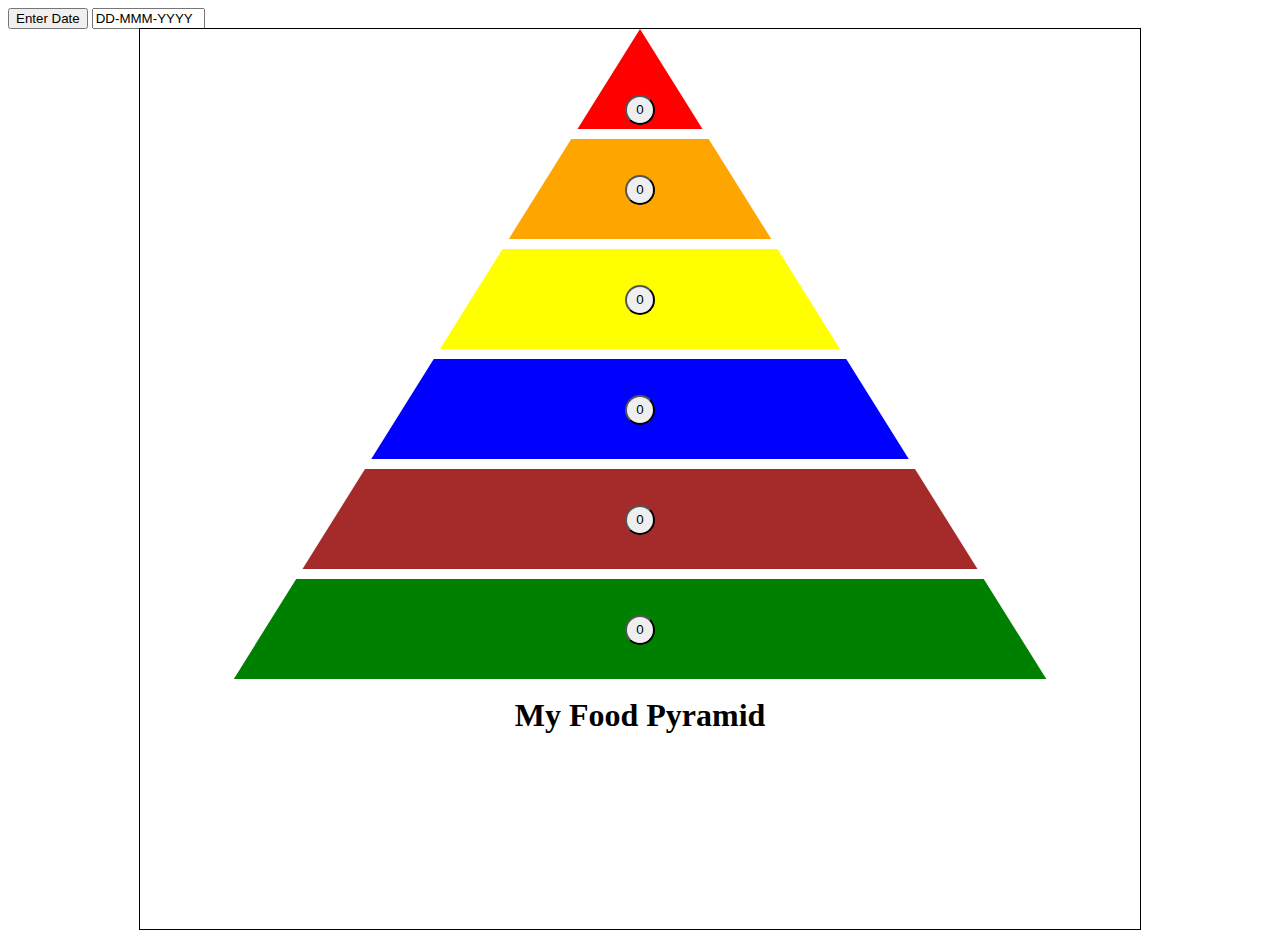
==== index.html @ 3ea6f8b4 "Update and rename assignment-01.html to index.html" ====
<!DOCTYPE html>
<html lang="en">
<head>
    <meta charset="UTF-8">
    <meta name="viewport" content="width=device-width, initial-scale=1.0">
    <title>Food Pyramid</title>
    <link rel="stylesheet" href="assignment-01.css">
   
</head>
<body>
    <div>
        <input type="button" value="Enter Date"onclick = "EnterDate()" />
        
          <input type="text" id="inputdate" value="DD-MMM-YYYY"  maxlength="20" size="11" />
            </div>
    </div>
    <div class ="container">
    <div class="triangle">

        <div class="red" >
            <input type="button" class="addbutton_red"  onclick = "incrementRed()" id="addred" value="+" />
            <input type="button"  id="textred" class="display_red " value="0"/>
            <input type="button" class="minusbutton_red"  onclick = "decrementRed()" id="minusred" value="-" />
        </div>

        <div class="orange">
            <input type="button" class="addbutton_orange"  onclick = "incrementOrange()" id="addorange" value="+" />
            <input type="button"  id="textorange" class="display_orange " value="0"/>
            <input type="button" class="minusbutton_orange"  onclick = "decrementOrange()" id="minusorange" value="-" />
        </div>

        <div class="yellow">
            <input type="button" class="addbutton_yellow"  onclick = "incrementYellow()" value="+" />
            <input type="button"  id="textyellow" class="display_yellow " value="0"/>
            <input type="button" class="minusbutton_yellow"  onclick = "decrementYellow()"  value="-" />

        </div>

        <div class="blue">
            <input type="button" class="addbutton_blue"  onclick = "incrementBlue()" value="+" />
            <input type="button"  id="textblue" class="display_blue" value="0"/>
            <input type="button" class="minusbutton_blue"  onclick = "decrementBlue()"  value="-" />

        </div>

        <div class="brown">
            <input type="button" class="addbutton_brown"  onclick = "incrementBrown()" value="+" />
            <input type="button"  id="textbrown" class="display_brown" value="0"/>
            <input type="button" class="minusbutton_brown"  onclick = "decrementBrown()"  value="-" />

        </div>

        <div class="green">
            <input type="button" class="addbutton_green"  onclick = "incrementGreen()" value="+" />
            <input type="button"  id="textgreen" class="display_green" value="0"/>
            <input type="button" class="minusbutton_green"  onclick = "decrementGreen()"  value="-" />

        </div>
        <div class="text">
            <h1>My Food Pyramid</h1>
            
            <h1 id="date"></h1>
            
            <!-- <input type="text"   maxlength="20" size="35" />
            </div> -->

      </div>
    </div>
    <script src="assignment-01.js">

    </script>
   
</body>
</html>
---- assignment-01.css ----
.container {
    width: 1000px;
    height: 900px;
    outline: solid 1px black;
    margin: 0 auto;
}
.triangle {
    position: relative;
    height: 320px;
    clip-path: polygon(50% 0%, 0% 250%, 100% 250%);
  }
  
  .triangle div {
  
    margin:0 auto 10px;
    color: black;
    text-align: center;
   
    line-height: 100px;
  }
  .triangle .red {
    width:100%;
    height: 100px;
    background: 	red;
    line-height: 160px;
  }
  .red:hover  {
    .addbutton_red{
      display:inline;
    }
    .minusbutton_red{
        display:inline;
    }

    /* background: rgba(255, 0, 0, 0.5); */
  }
  
  .triangle .orange {
    width:100%;
    height: 100px;
    background: orange;
  }
  .orange:hover  {
    .addbutton_orange{
      display:inline;
    }
    .minusbutton_orange{
        display:inline;
    }
    /* background: rgba(255, 166, 0, 0.5); */
  }
  .triangle .yellow {
    width:100%;
    height: 100px;
    background: 	yellow
    ;
    
    
  }
  .yellow:hover  {
    .addbutton_yellow{
      display:inline;
    }
    .minusbutton_yellow{
        display:inline;
    }
    /* background: rgba(255, 255, 0, 0.5); */
  }
  .triangle .blue {
    width:100%;
    height: 100px;
    background: blue;
  }
  .blue:hover  {
    .addbutton_blue{
      display:inline;
    }
    .minusbutton_blue{
        display:inline;
    }
    /* background: rgba(0, 0, 255, 0.5); */
  }
  .triangle .brown {
    width:100%;
    height: 100px;
    background: 	brown;
  }
  .brown:hover  {
    .addbutton_brown{
      display:inline;
    }
    .minusbutton_brown{
        display:inline;
    }
    /* background: rgba(165, 122, 42, 0.5); */
  }
  .triangle .green {
    width:100%;
    height: 100px;
    background: green;
  }
  .green:hover {
    .addbutton_green{
      display:inline;
    }
    .minusbutton_green{
        display:inline;
    }
    /* background: rgba(0, 128, 0, 0.5); */
  }
  .triangle .text {
    width:100%;
    height: 200px;
   
    text-align: center;
   
    line-height: 30px;
  }

  .addbutton_red {
    display: none;
    background: white;
   
    border-radius: 50%;
    width:25px;
    height:25px; 
    position:relative ;
   
    }
  .minusbutton_red {
     display: none;
     background: white;
     border-radius: 50%;
     width:25px;
     height:25px;
     position:relative ;

    }
  .display_red {    
    text-align: center;
    width:30px;
    height:30px;
    border-radius: 50%;
    position:relative ;
    
   
  
    }
    .addbutton_orange {
      display: none;
     
      background: white;
      border-radius: 50%;
      width:25px;
      height:25px; 
      position:relative ;
  
      }
    .minusbutton_orange  {
       display: none;
       background: white;
       border-radius: 50%;
       width:25px;
       height:25px;
       position:relative ;
  
      }
    .display_orange  {    
      text-align: center;
      width:30px;
      height:30px;
      border-radius: 50%;
      position:relative ;
    
      }
      .addbutton_yellow {
        display: none;
       
        background: white;
        border-radius: 50%;
        width:25px;
        height:25px; 
        position:relative ;
    
        }
      .minusbutton_yellow  {
         display: none;
         background: white;
         border-radius: 50%;
         width:25px;
         height:25px;
         position:relative ;
    
        }
      .display_yellow  {    
        text-align: center;
        width:30px;
        height:30px;
        border-radius: 50%;
        position:relative ;
      
        }
        .addbutton_blue {
          display: none;
         
          background: white;
          border-radius: 50%;
          width:25px;
          height:25px; 
          position:relative ;
      
          }
        .minusbutton_blue  {
           display: none;
           background: white;
           border-radius: 50%;
           width:25px;
           height:25px;
           position:relative ;
      
          }
        .display_blue  {    
          text-align: center;
          width:30px;
          height:30px;
          border-radius: 50%;
          position:relative ;
        
          }
          .addbutton_brown {
            display: none;
           
            background: white;
            border-radius: 50%;
            width:25px;
            height:25px; 
            position:relative ;
        
            }
          .minusbutton_brown  {
             display: none;
             background: white;
             border-radius: 50%;
             width:25px;
             height:25px;
             position:relative ;
        
            }
          .display_brown  {    
            text-align: center;
            width:30px;
            height:30px;
            border-radius: 50%;
            position:relative ;
          
            }
            .addbutton_green {
              display: none;
             
              background: white;
              border-radius: 50%;
              width:25px;
              height:25px; 
              position:relative ;
          
              }
            .minusbutton_green  {
               display: none;
               background: white;
               border-radius: 50%;
               width:25px;
               height:25px;
               position:relative ;
          
              }
            .display_green  {    
              text-align: center;
              width:30px;
              height:30px;
              border-radius: 50%;
              position:relative ;
            
              }
  


    /* .triangle:hover div {
      color: white;
    }
  
  .triangle:hover .mid {
    top: 110px;
    background: green;
  }
  
  .triangle:hover .bottom {
    top: 220px;
    background: blue;
  } */
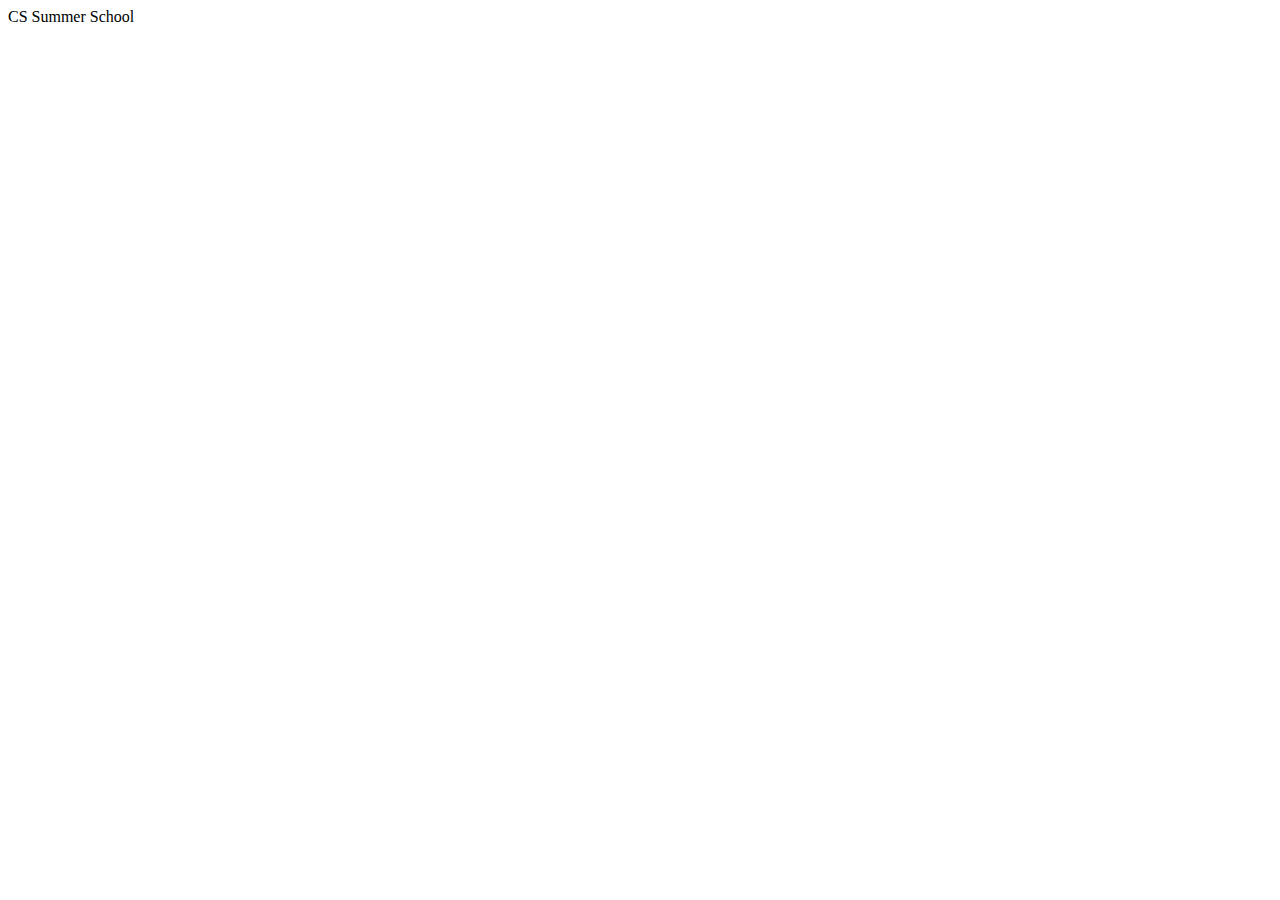
==== commit 4975a1dd: "Update index.html" ====
--- a/index.html
+++ b/index.html
@@ -8,64 +8,10 @@
    
 </head>
 <body>
-    <div>
-        <input type="button" value="Enter Date"onclick = "EnterDate()" />
-        
-          <input type="text" id="inputdate" value="DD-MMM-YYYY"  maxlength="20" size="11" />
-            </div>
-    </div>
-    <div class ="container">
-    <div class="triangle">
-
-        <div class="red" >
-            <input type="button" class="addbutton_red"  onclick = "incrementRed()" id="addred" value="+" />
-            <input type="button"  id="textred" class="display_red " value="0"/>
-            <input type="button" class="minusbutton_red"  onclick = "decrementRed()" id="minusred" value="-" />
-        </div>
-
-        <div class="orange">
-            <input type="button" class="addbutton_orange"  onclick = "incrementOrange()" id="addorange" value="+" />
-            <input type="button"  id="textorange" class="display_orange " value="0"/>
-            <input type="button" class="minusbutton_orange"  onclick = "decrementOrange()" id="minusorange" value="-" />
-        </div>
-
-        <div class="yellow">
-            <input type="button" class="addbutton_yellow"  onclick = "incrementYellow()" value="+" />
-            <input type="button"  id="textyellow" class="display_yellow " value="0"/>
-            <input type="button" class="minusbutton_yellow"  onclick = "decrementYellow()"  value="-" />
-
-        </div>
-
-        <div class="blue">
-            <input type="button" class="addbutton_blue"  onclick = "incrementBlue()" value="+" />
-            <input type="button"  id="textblue" class="display_blue" value="0"/>
-            <input type="button" class="minusbutton_blue"  onclick = "decrementBlue()"  value="-" />
-
-        </div>
-
-        <div class="brown">
-            <input type="button" class="addbutton_brown"  onclick = "incrementBrown()" value="+" />
-            <input type="button"  id="textbrown" class="display_brown" value="0"/>
-            <input type="button" class="minusbutton_brown"  onclick = "decrementBrown()"  value="-" />
-
-        </div>
-
-        <div class="green">
-            <input type="button" class="addbutton_green"  onclick = "incrementGreen()" value="+" />
-            <input type="button"  id="textgreen" class="display_green" value="0"/>
-            <input type="button" class="minusbutton_green"  onclick = "decrementGreen()"  value="-" />
-
-        </div>
-        <div class="text">
-            <h1>My Food Pyramid</h1>
-            
-            <h1 id="date"></h1>
-            
-            <!-- <input type="text"   maxlength="20" size="35" />
-            </div> -->
-
-      </div>
-    </div>
+  <div>
+      CS Summer School
+  </div>
+   
     <script src="assignment-01.js">
 
     </script>
